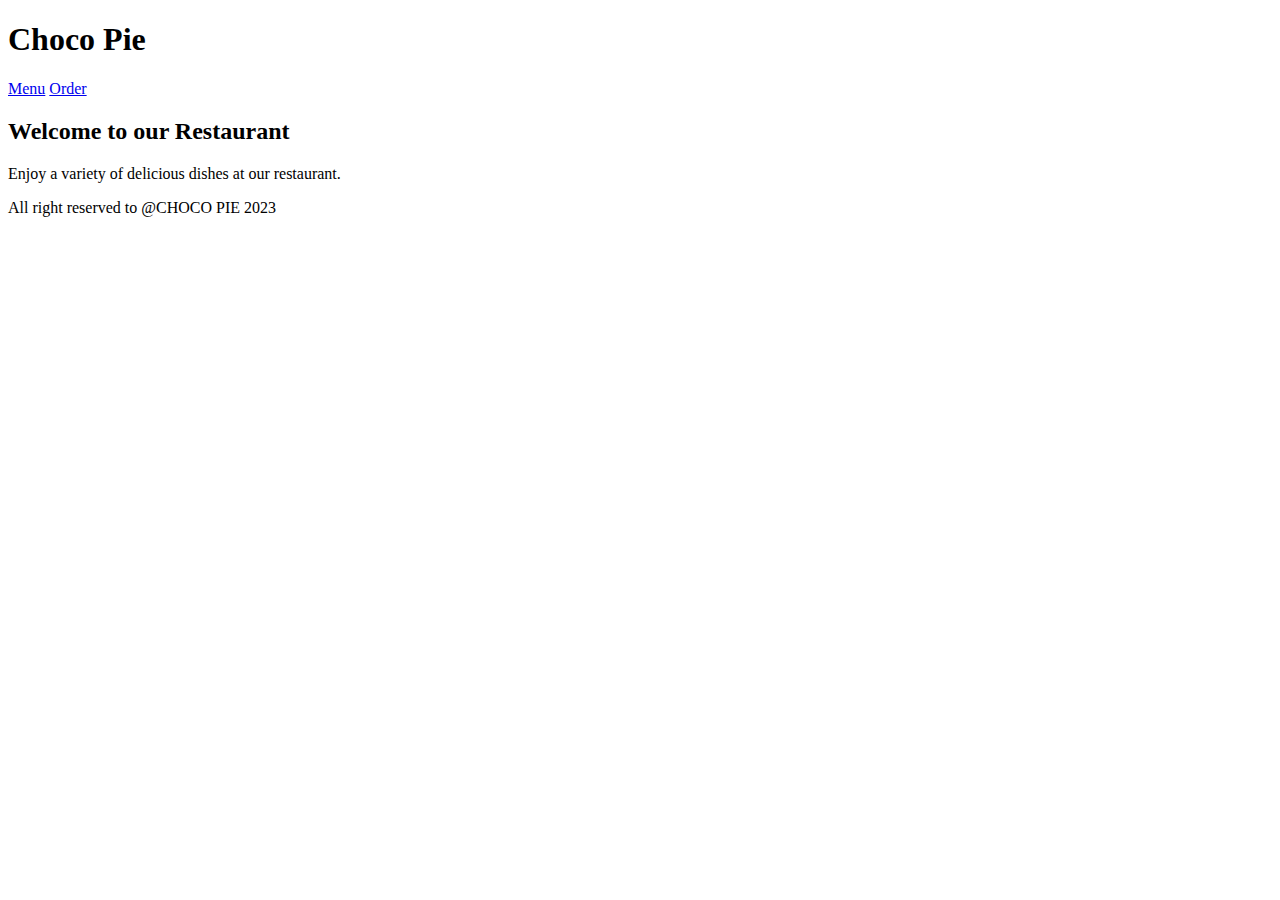
==== Restaurant/index.html @ 0172ef6c "HTML" ====
<!DOCTYPE html>
<html lang="en">
<head>
    <meta charset="UTF-8">
    <meta http-equiv="X-UA-Compatible" content="IE=edge">
    <meta name="viewport" content="width=device-width, initial-scale=1.0">
    <title>Choco Pie</title>
    <link rel="stylesheet" href="/home/khushbu/Documents/HeroVired/HTML/HTML-HV/Restaurant/style.css">
</head>
<body>
    <header>
        <h1>
            Choco Pie
        </h1>
            <nav class="nav">

                <a class="link" href="/home/khushbu/Documents/HeroVired/HTML/HTML-HV/Restaurant/menu.html">Menu</a>
                <a class="link" href="/home/khushbu/Documents/HeroVired/HTML/HTML-HV/Restaurant/order.html">Order</a>
            </nav>
      
    </header>
    <div class="container">

        <h2>Welcome to our Restaurant</h2>
    
        <p>Enjoy a variety of delicious dishes at our restaurant.</p>
    
      </div>
    <footer>
        <p> All right reserved to @CHOCO PIE 2023</p>
    </footer>
</body>
</html>
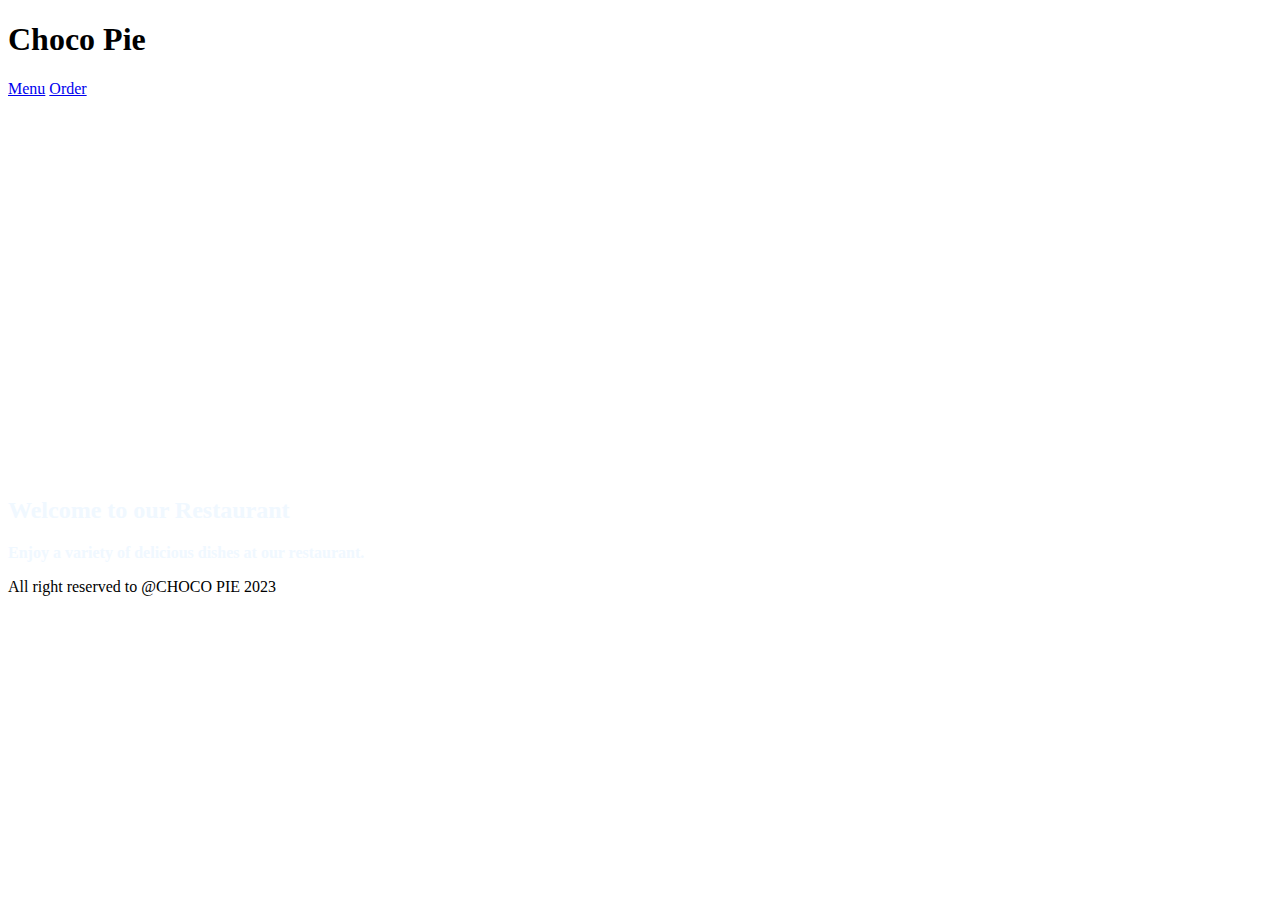
==== commit 29111b19: "Add files via upload" ====
--- a/Restaurant/index.html
+++ b/Restaurant/index.html
@@ -1,5 +1,6 @@
 <!DOCTYPE html>
 <html lang="en">
+
 <head>
     <meta charset="UTF-8">
     <meta http-equiv="X-UA-Compatible" content="IE=edge">
@@ -7,27 +8,29 @@
     <title>Choco Pie</title>
     <link rel="stylesheet" href="/home/khushbu/Documents/HeroVired/HTML/HTML-HV/Restaurant/style.css">
 </head>
+
 <body>
     <header>
         <h1>
             Choco Pie
         </h1>
-            <nav class="nav">
+        <nav class="nav">
 
-                <a class="link" href="/home/khushbu/Documents/HeroVired/HTML/HTML-HV/Restaurant/menu.html">Menu</a>
-                <a class="link" href="/home/khushbu/Documents/HeroVired/HTML/HTML-HV/Restaurant/order.html">Order</a>
-            </nav>
-      
+            <a class="link" href="/home/khushbu/Documents/HeroVired/HTML/HTML-HV/Restaurant/menu.html">Menu</a>
+            <a class="link" href="/home/khushbu/Documents/HeroVired/HTML/HTML-HV/Restaurant/order.html">Order</a>
+        </nav>
+
     </header>
-    <div class="container">
+    <div class="container" style="padding-top: 30%;height: 16%; color: aliceblue; font-weight: bold;">
 
-        <h2>Welcome to our Restaurant</h2>
-    
+        <h2 >Welcome to our Restaurant</h2>
+
         <p>Enjoy a variety of delicious dishes at our restaurant.</p>
-    
-      </div>
+
+    </div>
     <footer>
         <p> All right reserved to @CHOCO PIE 2023</p>
     </footer>
 </body>
+
 </html>